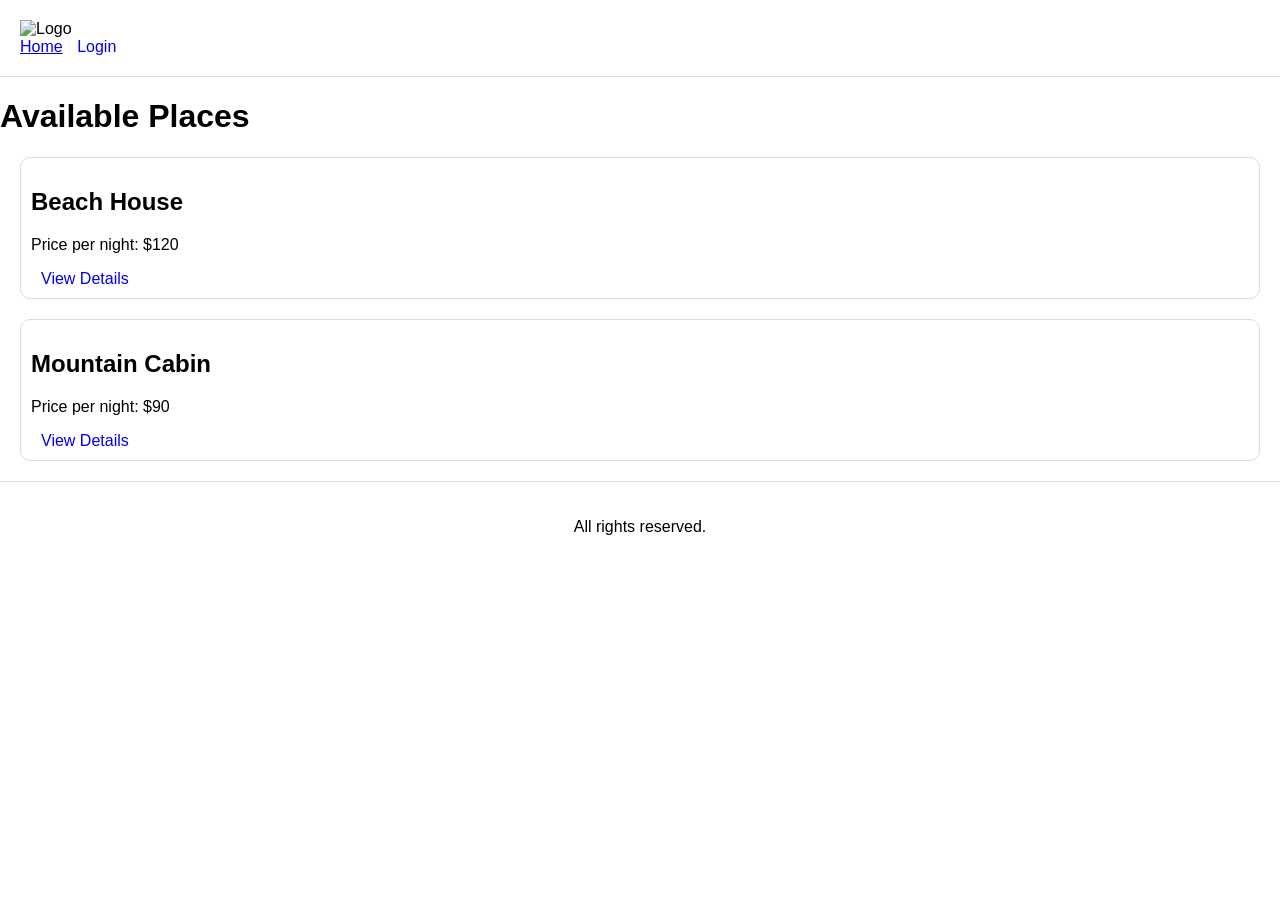
==== part4/index.html @ 3abf2467 "task" ====
<!DOCTYPE html>
<html lang="en">
<head>
    <meta charset="UTF-8">
    <meta name="viewport" content="width=device-width, initial-scale=1.0">
    <title>HBnB - Places</title>
    <link rel="stylesheet" href="styles.css">
</head>
<body>

<header>
    <img src="logo.png" alt="Logo" class="logo">
    <nav>
        <a href="index.html">Home</a>
        <a href="login.html" class="login-button">Login</a>
    </nav>
</header>

<main>
    <h1>Available Places</h1>

    <div class="place-card">
        <h2>Beach House</h2>
        <p>Price per night: $120</p>
        <a href="place.html" class="details-button">View Details</a>
    </div>

    <div class="place-card">
        <h2>Mountain Cabin</h2>
        <p>Price per night: $90</p>
        <a href="place.html" class="details-button">View Details</a>
    </div>
</main>

<footer>
    <p>All rights reserved.</p>
</footer>

</body>
</html>
---- part4/styles.css ----
body {
    font-family: Arial, sans-serif;
    margin: 0;
}

header {
    padding: 20px;
    border-bottom: 1px solid #ddd;
}

footer {
    text-align: center;
    padding: 20px;
    border-top: 1px solid #ddd;
}

.logo {
    height: 50px;
}

.login-button,
.details-button {
    text-decoration: none;
    padding: 10px;
}

.place-card,
.review-card {
    margin: 20px;
    padding: 10px;
    border: 1px solid #ddd;
    border-radius: 10px;
}

.place-details {
    margin: 20px;
}

.place-info {
    margin-top: 10px;
}

form {
    margin: 20px;
    display: flex;
    flex-direction: column;
    gap: 10px;
}
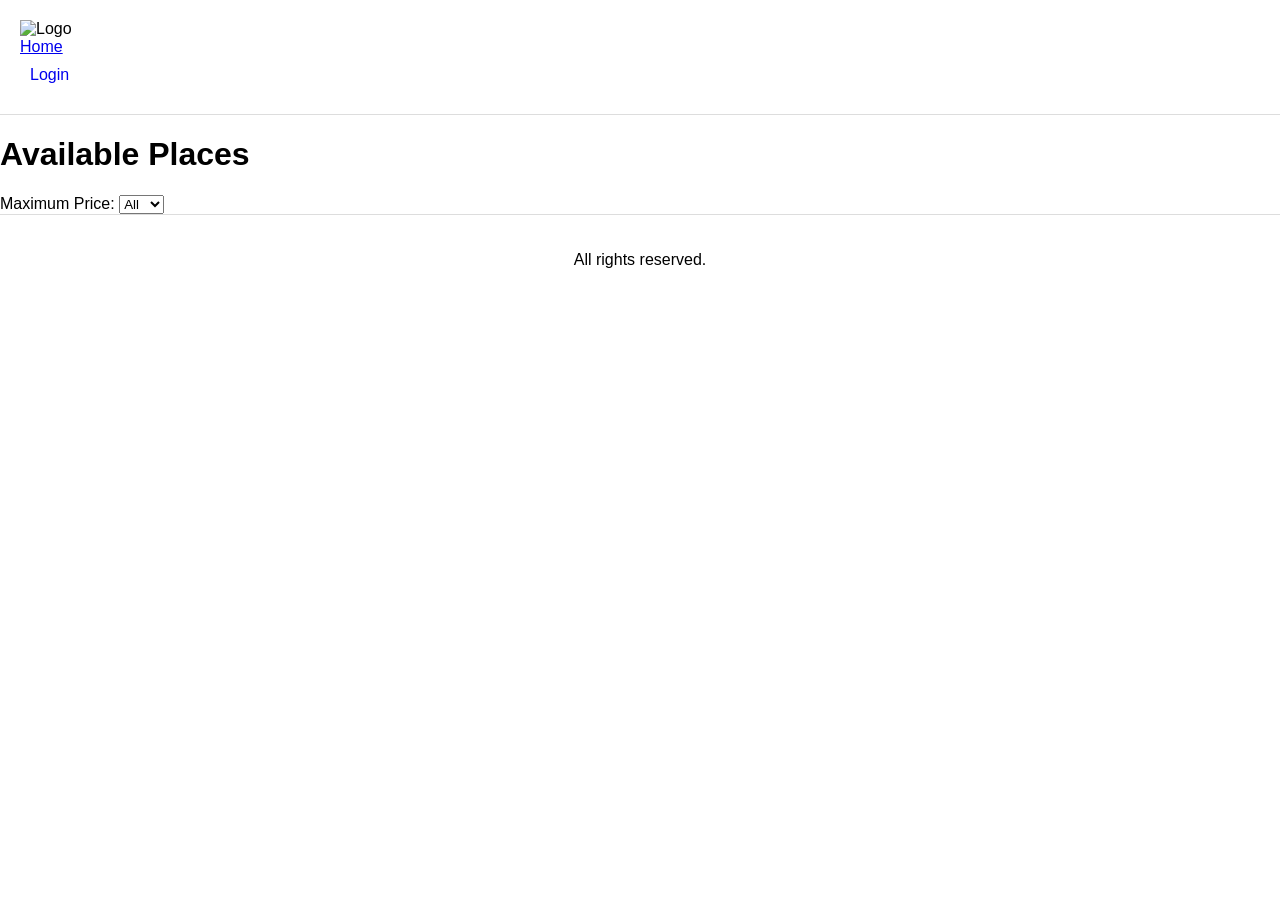
==== commit a23828af: "task" ====
--- a/part4/index.html
+++ b/part4/index.html
@@ -3,38 +3,42 @@
 <head>
     <meta charset="UTF-8">
     <meta name="viewport" content="width=device-width, initial-scale=1.0">
-    <title>HBnB - Places</title>
+    <title>HBnB Places</title>
     <link rel="stylesheet" href="styles.css">
 </head>
 <body>
 
 <header>
     <img src="logo.png" alt="Logo" class="logo">
+
     <nav>
         <a href="index.html">Home</a>
-        <a href="login.html" class="login-button">Login</a>
+        <a href="login.html" id="login-link" class="login-button">
+            Login
+        </a>
     </nav>
 </header>
 
 <main>
     <h1>Available Places</h1>
 
-    <div class="place-card">
-        <h2>Beach House</h2>
-        <p>Price per night: $120</p>
-        <a href="place.html" class="details-button">View Details</a>
-    </div>
+    <label for="price-filter">Maximum Price:</label>
 
-    <div class="place-card">
-        <h2>Mountain Cabin</h2>
-        <p>Price per night: $90</p>
-        <a href="place.html" class="details-button">View Details</a>
-    </div>
+    <select id="price-filter">
+        <option value="all">All</option>
+        <option value="10">10</option>
+        <option value="50">50</option>
+        <option value="100">100</option>
+    </select>
+
+    <section id="places-list"></section>
 </main>
 
 <footer>
     <p>All rights reserved.</p>
 </footer>
 
+<script src="scripts.js"></script>
+
 </body>
 </html>
